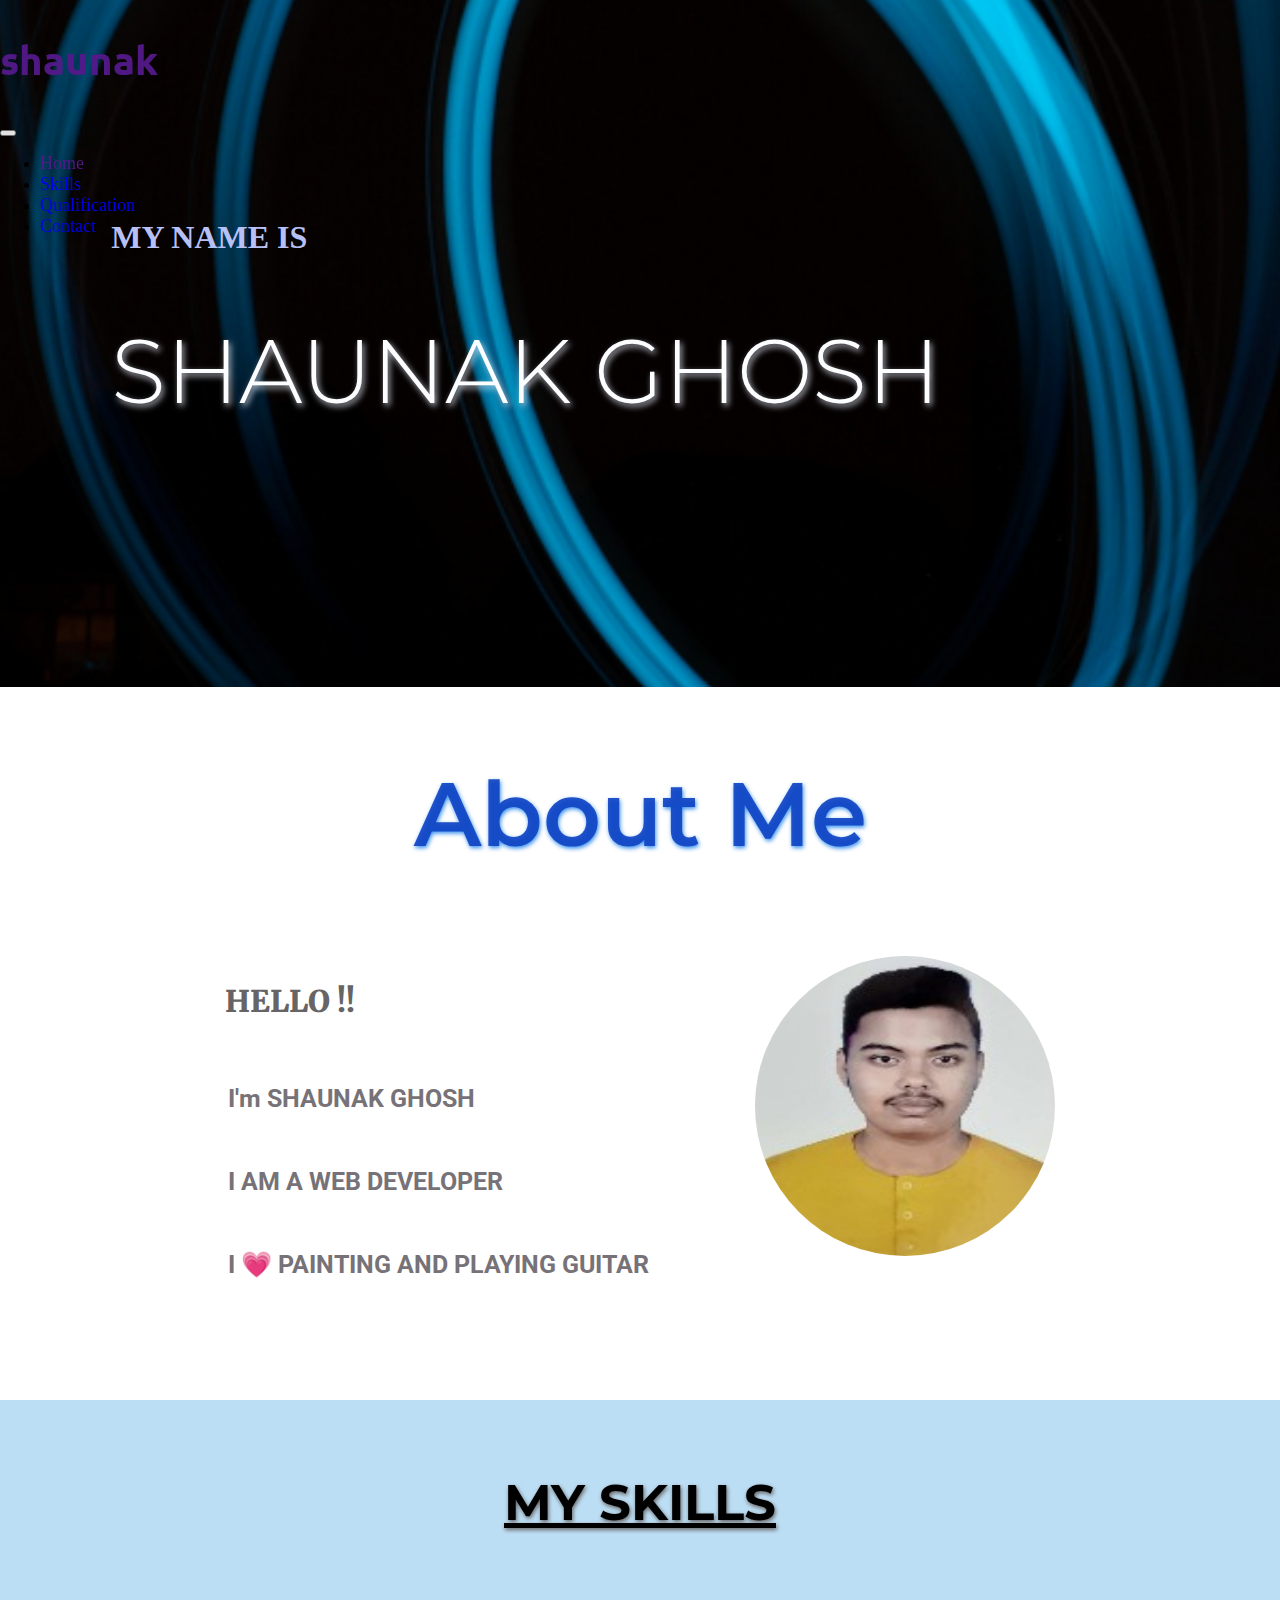
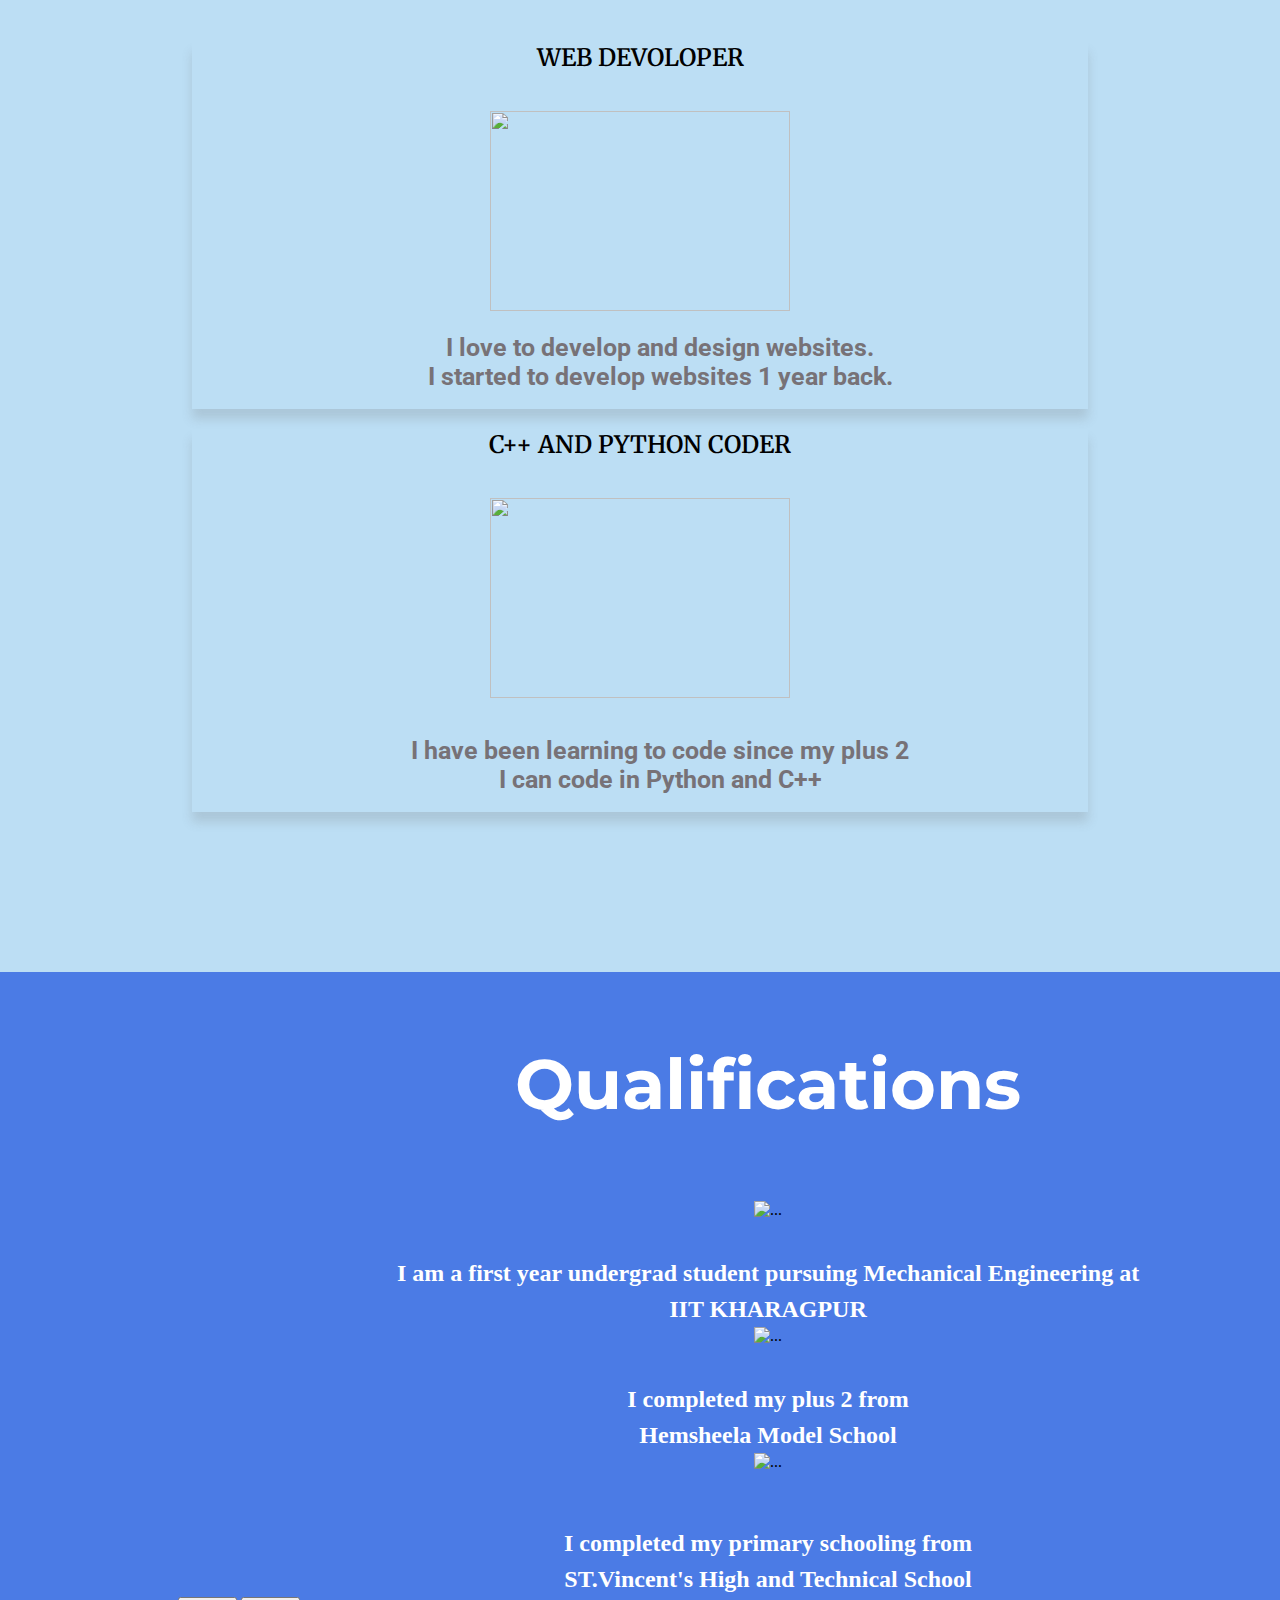
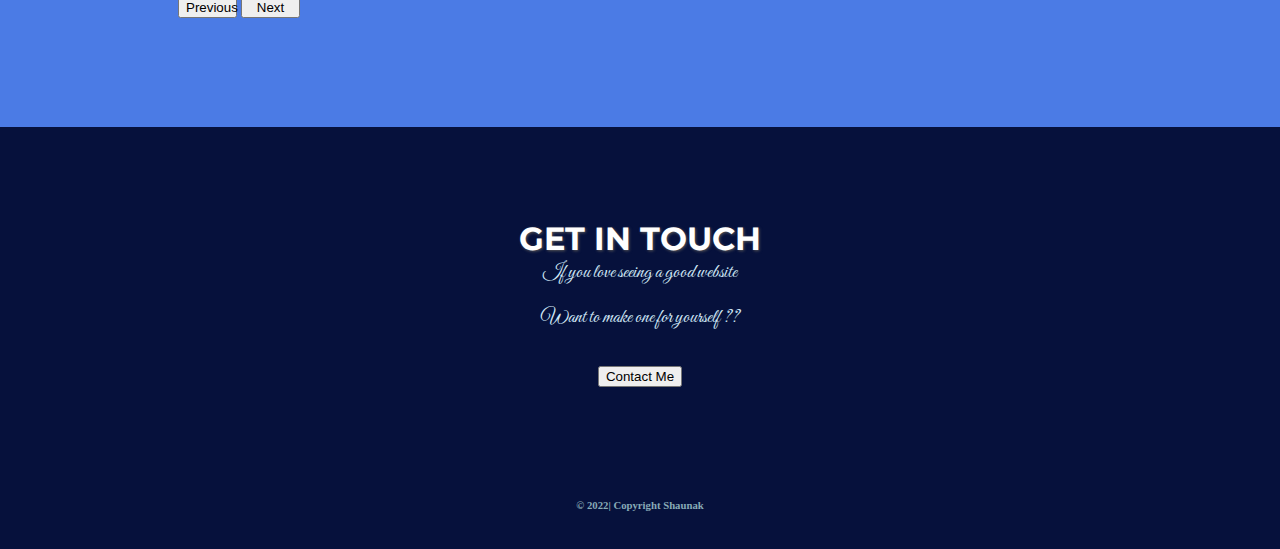
==== index.html @ 2d00a133 "1st commit" ====
<!DOCTYPE html>
<html lang="en">
<head>
    <meta charset="UTF-8">
    <meta http-equiv="X-UA-Compatible" content="IE=edge">
    <meta name="viewport" content="width=device-width, initial-scale=1.0">
    <title>ShAuNaK GhOsH</title>
    <link rel="icon" href="images\favicon.png">
    <link rel="preconnect" href="https://fonts.googleapis.com">
    <link rel="preconnect" href="https://fonts.gstatic.com" crossorigin>
    <link href="https://fonts.googleapis.com/css2?family=Great+Vibes&family=Merriweather&family=Montserrat:wght@900&family=Roboto&family=Sacramento&family=Ubuntu&display=swap" rel="stylesheet">
    <link rel="stylesheet" href="style.css">
    <link href="https://cdn.jsdelivr.net/npm/bootstrap@5.1.3/dist/css/bootstrap.min.css" rel="stylesheet" integrity="sha384-1BmE4kWBq78iYhFldvKuhfTAU6auU8tT94WrHftjDbrCEXSU1oBoqyl2QvZ6jIW3" crossorigin="anonymous">
<script src="https://cdn.jsdelivr.net/npm/bootstrap@5.1.3/dist/js/bootstrap.bundle.min.js" integrity="sha384-ka7Sk0Gln4gmtz2MlQnikT1wXgYsOg+OMhuP+IlRH9sENBO0LRn5q+8nbTov4+1p" crossorigin="anonymous"></script>
<script src="https://kit.fontawesome.com/c8526a2fdd.js" crossorigin="anonymous"></script>
<style>


</style>
</head>
<body>
    <section id="Heading">
        <nav class=" navbar navbar-expand-lg navbar-dark bg-dark" style="position: fixed;">
            <a class="navbar-brand ms-4" href=""><h2 style="font-size: 40px;font-weight: 600;font-family: Ubuntu;">shaunak</h2></a>
             <button class="navbar-toggler" type="button" data-bs-toggle="collapse" data-bs-target="#navbarSupportedContent" aria-controls="navbarSupportedContent" aria-expanded="false" aria-label="Toggle navigation">
            <span class="navbar-toggler-icon"></span>
          </button>
          <div class="collapse navbar-collapse" id="navbarSupportedContent">
            <ul class="navbar-nav ms-auto me-2">
                <li class="nav-item">
                  <a class="nav-link active" style="font-size:large;" aria-current="page" href="">Home</a>
                </li>
                <li class="nav-item">
                    <a class="nav-link" style="font-size:large;" href="#myskills">Skills</a>
                </li>
                <li class="nav-item">
                    <a class="nav-link" style="font-size:large;" href="#qualification">Qualification</a>
                </li>
                <li class="nav-item">
                    <a class="nav-link" style="font-size:large;" href="#contact">Contact</a>
                </li>
                
            </ul>
         </div>
        </nav>
        
    
        
        <br><br><br><br><br><br>
        <div class="div1">
            <b><h1 style="color: rgb(184, 193, 246);" >MY NAME IS</h1></b>
            <b><h1 class=" fontb heading">SHAUNAK GHOSH</h1></b>

            
            
                
            <br><br><br><br>      
        </div>
    </section>

        <div>
            <br><br><br><br>
            <h1 style="font-size:90px;font-weight: 600;color: rgba(18, 69, 196, 0.927);text-shadow: 1px 2px 4px rgba(39, 135, 237, 0.921);" class="center fontb">About Me</h1>
            <br><br><br><br>
            
            <br>
            <table  style="margin:auto;">
              <tr>
                <td><b><h1 class=" fontd" style="font-size:30px;font-weight:900;height: 50px;color: rgb(102, 100, 100);">HELLO !!</h1></b></td>
              </tr>
              <tr>
                <td >
                     <table >
                       <tr style="height: 40px;">
                         <td><h3 class="fontc name p1" >I'm  SHAUNAK GHOSH</h3></td>
                       </tr>
                       <tr style="height: 50px;">
                        <td><h3 class="fontc p1 " >I AM A WEB DEVELOPER</h3></td>
                      </tr>
                       
                       <tr>
                         <td style="height: 50px;"> <h3 class= "fontc p1" >I 💗 PAINTING AND PLAYING GUITAR</h3><br><br><br></td>
                       </tr>
                     </table>
                </td>
                <td><img class="profilepic"src="images\1637772635181.jpg" style="position:relative;"></td>
              </tr>
            </table>
             <br><br>
        </div>   
   
        <section id="myskills">
          <br><br><br><br>
  
          <h1 style="text-decoration: underline solid;font-size: 50px;text-shadow: 1px 2px 4px rgb(102, 99, 99);"class="center fontb">MY SKILLS</h1>
          <div class="container">
            <div style="margin-bottom: 0;" class="row row-col-lg-2 center">
              <div class="col col-lg-6 skhb"> 
                <div class="card skh">
                  <div class="card-header py-3 ">
                    <h2 class="fontd" style="font-weight: 600;" >WEB DEVOLOPER</h2>
                    
                  </div>
  
                  <div class="enter card-body">
                      <br>
                      <img  class="img2 in"src="https://designshack.net/wp-content/uploads/background-templates.jpg"><br><br>
                    <ul class="center list-unstyled mt-3 mb-4">
                      <p class="fontc p1 center">I love to develop and design websites.</p>
                      <p class="fontc p1 center">I started to develop websites 1 year back.</p>
                      <br>
                      
                    </ul>
                    
                  </div>
                </div>
              </div>
              <div class="col pc col-lg-6 skhb">
                <div class="card skh">
                  <div class="card-header py-3">
                    <h2 class="fontd" style="font-weight: 600;">C++ AND PYTHON CODER</h2>
                    
                  </div>
                  <div class="center card-body">
                      <br>
                      <img class="img3 in" src="https://res.infoq.com/news/2021/04/cling-python-interop/en/headerimage/cling-python-interop-1617804632840.jpg">
                      <br><br>
                    <ul class="list-unstyled mt-3 mb-4">
                      <p class="fontc p1 center">I have been learning to code since my plus 2</p>
                      <p class="fontc p1 center"> I can code in Python and C++</p>
                      <br>
                     
                    </ul>
                    
                  </div>
                </div>
              </div>
           </div>

          </div>
          
         
        <br><br><br> 
      </section>
    
        

    
    <section id="qualification">
      <br>
      <h1 class="fontb  center" style="font-size: 70px;color: white;">Qualifications</h1>
      <br><br><br>
      
      <div id="carouselExampleControls" class="carousel slide slide1" data-bs-ride="carousel">
          <div class="carousel-inner">
            <div class="center carousel-item active">
              <img src="https://assets.telegraphindia.com/telegraph/2021/Jul/1625344330_04metiit_4c.jpg" class="q-img" alt="..."><br><br><br>
              
              <h2 class="b center" style="color: white;">I am a first year undergrad student pursuing Mechanical Engineering at </h2>
              <h2 class="b center" style="color: white;">IIT KHARAGPUR</h2>
            </div>
            <div class="center carousel-item">
              <img src="http://www.theindianexpert.com/wp-content/uploads/2019/11/HEM-Sheela-Model-1.jpg" class="q-img" alt="..."><br><br><br>
              <h2 class="b center" style="color: white;">I completed my plus 2 from    </h2>
              <h2 class="b center" style="color: white;"> Hemsheela Model School</h2>
              
            </div>
            <div class="center carousel-item">
              <img src="http://ccbi.org.in/images/schools/svsasn.jpg" class="q-img" alt="..."><br><br><br><br>
              
              <h2 class="b center " style="color: white;">I completed my primary schooling from    </h2>
              <h2 class="b center " style="color: white;">ST.Vincent's High and Technical School </h2>
            </div>
          </div>
          <button style="width:5%;" class="carousel-control-prev" type="button" data-bs-target="#carouselExampleControls" data-bs-slide="prev">
            <span class="carousel-control-prev-icon"  aria-hidden="true"></span>
            <span class="visually-hidden">Previous</span>
          </button>
          <button style="width:5%;" class="carousel-control-next" type="button" data-bs-target="#carouselExampleControls" data-bs-slide="next">
            <span class="carousel-control-next-icon"  aria-hidden="true"></span>
            <span class="visually-hidden">Next</span>
          </button>
      </div>
        
    
      
    
  </section>
  
    
    

   
    
    <section id="contact">
        <div class="center project">
            <h1 style="margin:2px;color: rgb(255, 255, 255);text-shadow: 1px 1px 3px rgb(87, 86, 86);"class="center fontb">GET IN TOUCH</h1>
            <h2 style="margin-top:1px;font-weight: 500;color: rgb(209, 232, 247); "class="center fonta">If you love seeing a good website</h2>
            
            <h2 style="margin-top:20px;font-weight: 500;color: rgb(209, 232, 247);" class="center fonta">Want to make one for yourself ??</h2>
    
        
          <br><br>
          <a href="contactme.html" target="blank"><button type="button" class="center btn btn-outline-light btn-lg">Contact Me</button></a>
          <br>
        </div>
    </section>
    <section id="footer" class="center" >
          <a style="color: rgb(255, 250, 253);" href=""><i class="fa-brands  icons fa-2x  fa-instagram-square"></i></a>
          <a style="color: rgb(254, 254, 255);" href=""><i class="fa-brands  icons fa-2x fa-facebook"></i></a>
          <a style="color: rgb(255, 255, 255);" href=""><i class="fa-brands  icons fa-2x fa-twitter"></i></a>
          
      
          <br> <br>
          <h6 style="color: rgb(134, 170, 182);">© 2022| Copyright Shaunak</h6>

    </section>      
      
          

         
          
        

    
    
    

    
  


    
    


    

    






    
</body>
</html>
---- style.css ----
body{
      margin: 0;
      width: 100%;
}
.center{
    margin:auto;
    text-align: center;
    align-items: center;

}
#Heading{
    background-image: url(project.png);
    width: 100% ;
    height: 100%;
    background-repeat: no-repeat;
    background-position: center;
    background-attachment: fixed;
   


   
}
#myskills{
    background-color: rgb(188, 222, 244);
     margin-bottom: 0;
}
#qualification{
   margin-top: 0;
    padding: 4% 10% 7% 10%;
    background-color: #4B7BE5;
    width: 100%;
}
#contact{
    background-color: #06113C;
}

#footer{
    background-color: #06113C;
    padding: 1% 4%;
}
.div1{
    padding: 7% 4% 10% 4%;
    margin-left: 60px;
}
.project{
    padding: 7% 4% 3% 4%;
}
.container{
    padding: 7% 15% 7% 15%;
    
}

.navbar{
    z-index: 2;
     opacity: 0.95;
     width: 100%;
    
}
.navbar-brand{
    margin-right: 0;
}



.img2,.img3{
    height:200px;
    width:300px;
}


.heading{
   
    font-size: 90px;
    font-weight: 300;
    color: rgb(252, 253, 255);
    text-shadow:2px 3px 6px rgba(223, 228, 240, 0.82) ;
 
}
.profilepic{
    width: 300px;
    height:300px;
    border-radius: 100%;
    bottom:100px;

}
.p1{
    color: #777277;
}
.fonta{
    font-family: Great Vibes ;
    color: rgb(9, 18, 98);
    font-size: 20px;
}
.fontb{
    font-family: Montserrat;
}

.fontc{
    font-family: Roboto;
    font-size: 25px;
    font-weight: bold;
}
.fontd{
    font-family:Merriweather;
    
}
.fonte{
    font-family: Sacramento;
}
.slide1{
    padding: 20px 50px;
}
.q-img{
    width: 500px;
    height: 400px;
}
.in{
    display: inline-block;
}

.b{
    line-height:1.5;
}
a{
    text-decoration: none;
}
.icon{
    
    color: white;
}
.skhb{
    border-color: #565456;
    
}
.skhb:hover{
    border-color: rgb(47, 124, 248);
}
.skh{box-shadow: 0px 10px 10px rgba(107, 106, 106, 0.2);

}
.skh:hover{
    transition: all 0.2s ease-out;
    box-shadow: 2px 30px 20px rgba(38, 38, 38, 0.483);
      top: -8px;
      z-index: 1;
      border-color: #167dfa
}
.skh:hover .card-header{
    background-color: #167dfa;
    color: white;
}
.icons{
    padding:5px;
    
}
.icons:hover{
    
    text-shadow: 0.5px 1px 2px rgba(172, 170, 170, 0.763);
}
.name{
    width:520px;
}
@media only screen and (max-width:855px)
{
    .profilepic{
        width:250px;
        height: 250px;bottom:70px;
        
    }

   
    
}
@media only screen and (max-width:750px)
{
    .heading{
       font-size: 110px;
    }
    .name{
        width:400px;
     }
     .profilepic{
         width:220px;
         height: 220px;bottom:70px;
         
     }
     

    
}
@media only screen and (max-width:580px)
{
    .heading{
       font-size: 80px;
    }
    .name{
        width:300px;
    } 
    .profilepic{
        width:150px;
        height: 150px;
        bottom:60px;

    }
   


}
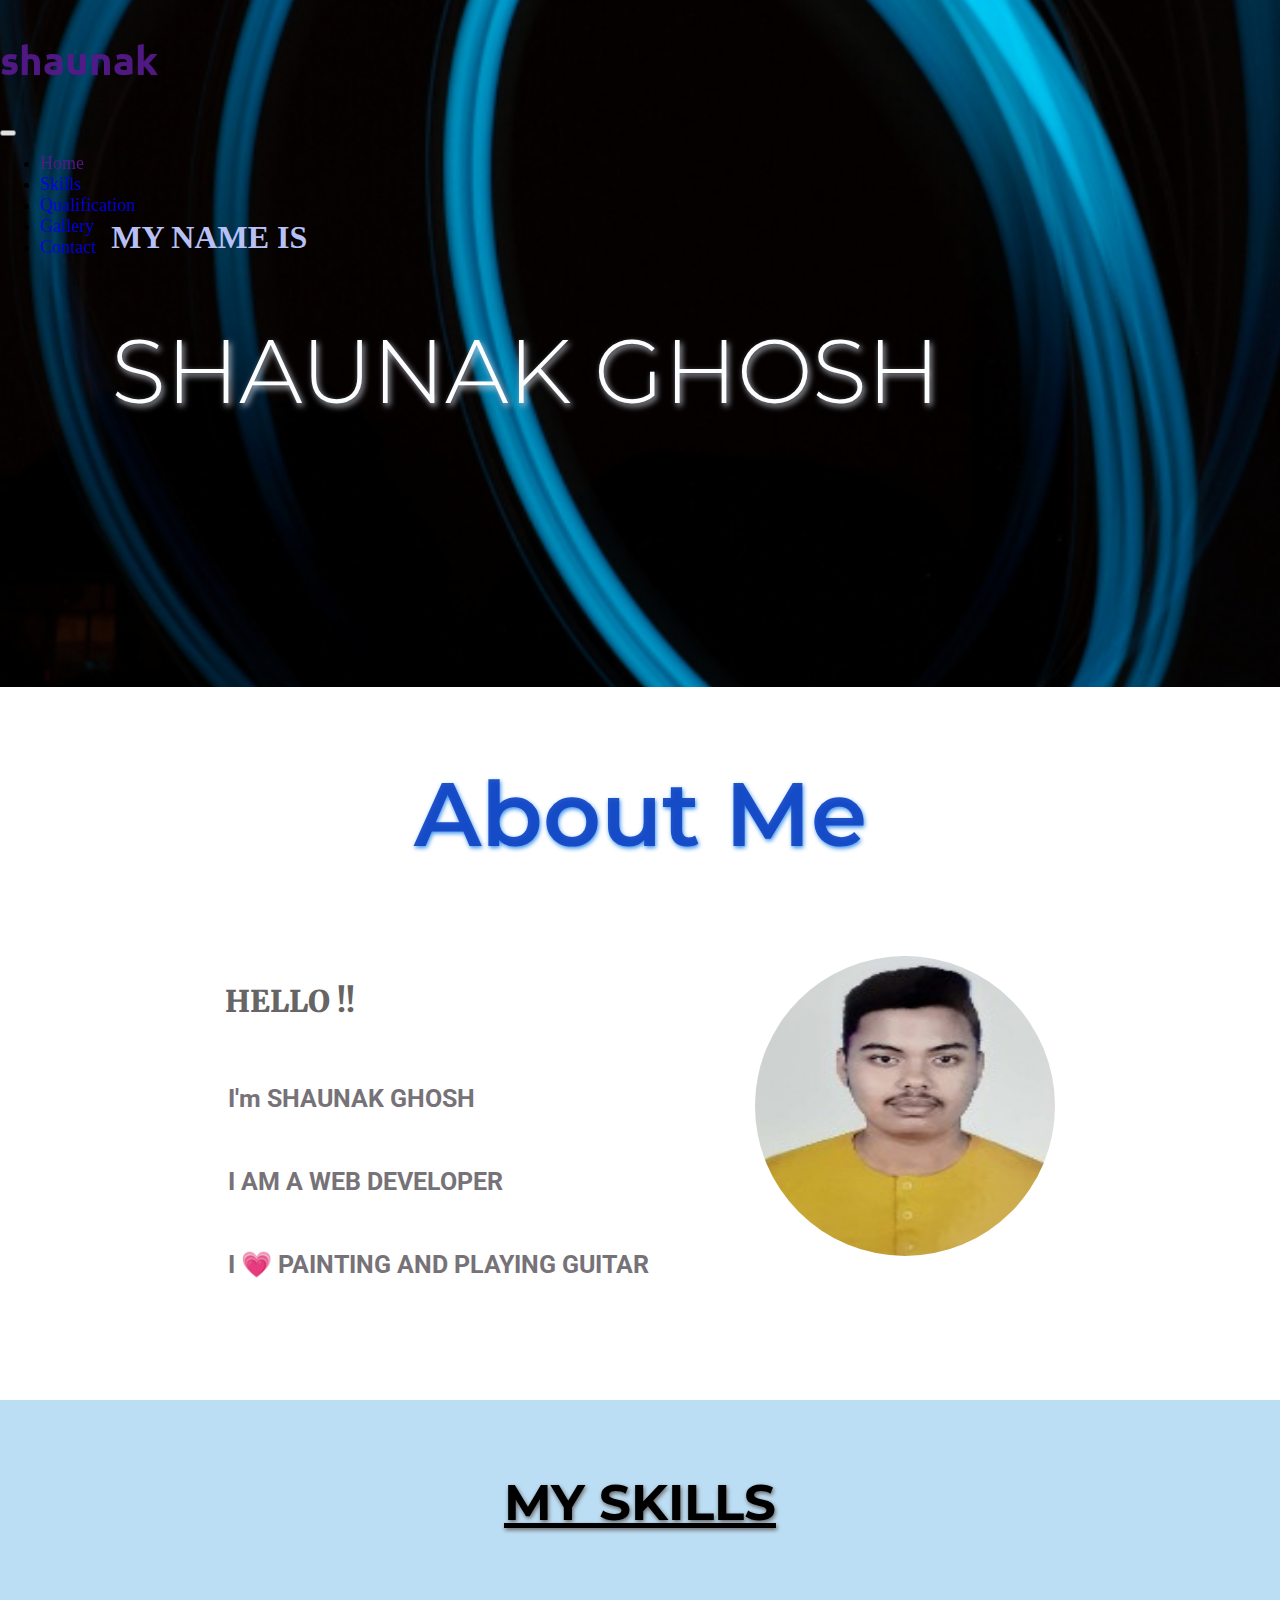
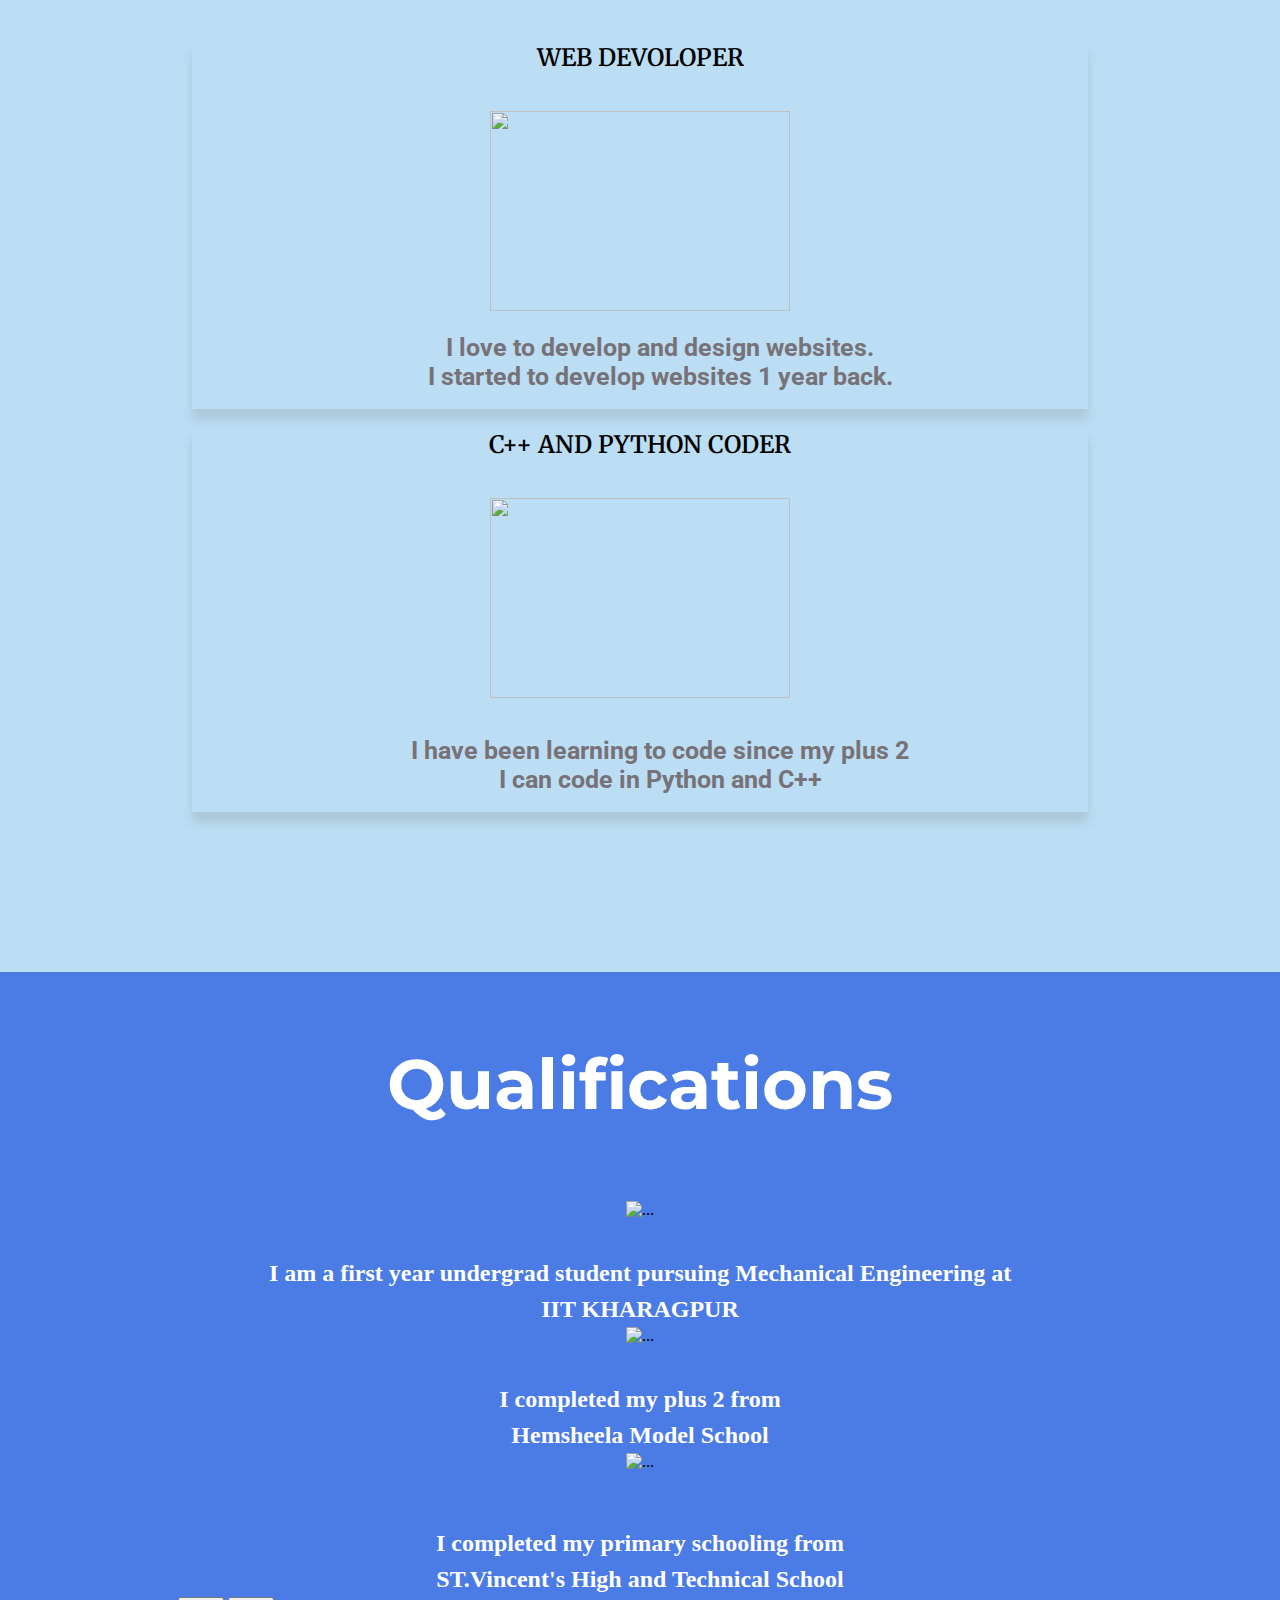
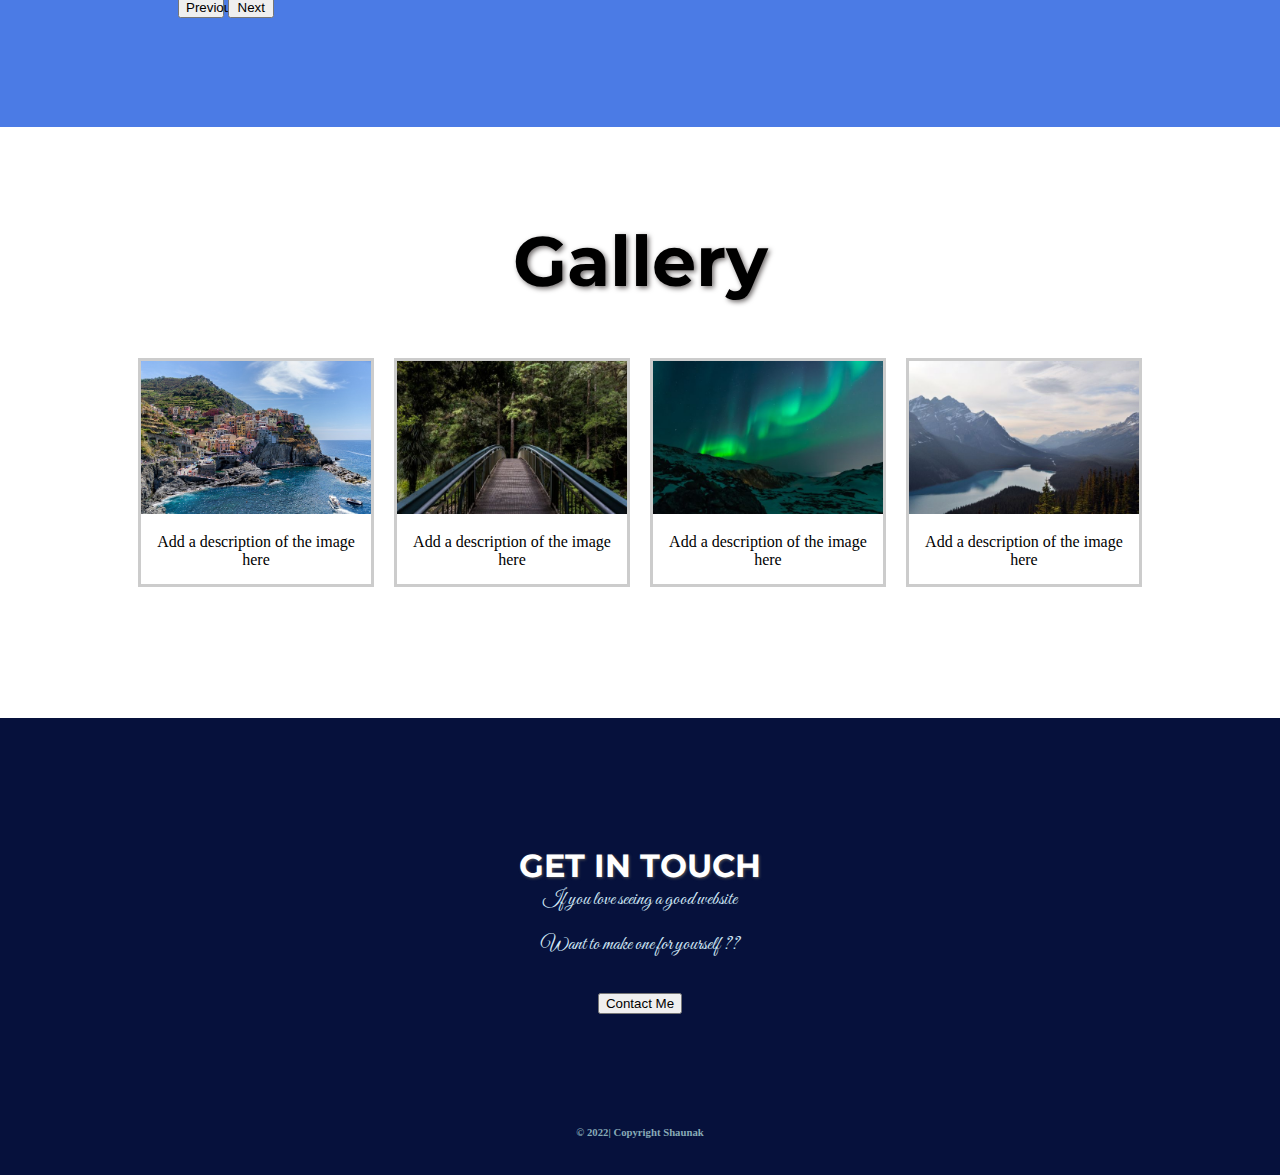
==== commit b54ca9f0: "2nd commit" ====
--- a/index.html
+++ b/index.html
@@ -36,6 +36,9 @@
                 <li class="nav-item">
                     <a class="nav-link" style="font-size:large;" href="#qualification">Qualification</a>
                 </li>
+                <li class="nav-item">
+                  <a class="nav-link" style="font-size:large;" href="#gallery">Gallery</a>
+              </li>
                 <li class="nav-item">
                     <a class="nav-link" style="font-size:large;" href="#contact">Contact</a>
                 </li>
@@ -188,12 +191,57 @@
   </section>
   
     
-    
+    <section id="gallery">
+      <br><br>
+      <h1 class="fontb center" style="font-size:70px;text-shadow:2px 2px 5px rgb(113, 109, 109)">Gallery</h1>
+
+     <br><br><br>
+      
+      <div class="responsive">
+        <div class="gallery">
+          <a target="_blank" href="images\img_5terre.jpg">
+            <img src="images\img_5terre.jpg" alt="Cinque Terre" width="800" height="600">
+          </a>
+          <div class="desc">Add a description of the image here</div>
+        </div>
+      </div>
+      
+      
+      <div class="responsive">
+        <div class="gallery">
+          <a target="_blank" href="images/img_forest.jpg">
+            <img src="images/img_forest.jpg" alt="Forest" width="800" height="600">
+          </a>
+          <div class="desc">Add a description of the image here</div>
+        </div>
+      </div>
+      
+      <div class="responsive">
+        <div class="gallery">
+          <a target="_blank" href="images/img_lights.jpg">
+            <img src="images/img_lights.jpg" alt="Northern Lights" width="800" height="600">
+          </a>
+          <div class="desc">Add a description of the image here</div>
+        </div>
+      </div>
+      
+      <div class="responsive">
+        <div class="gallery">
+          <a target="_blank" href="images/img_mountains.jpg">
+            <img src="images/img_mountains.jpg" alt="Mountains" width="800" height="600">
+          </a>
+          <div class="desc">Add a description of the image here</div>
+        </div>
+      </div>
+      <br><br><br><br><br><br><br><br><br>
+      <div class="clearfix"></div>
+    </section>
 
    
     
     <section id="contact">
         <div class="center project">
+          <br><br>
             <h1 style="margin:2px;color: rgb(255, 255, 255);text-shadow: 1px 1px 3px rgb(87, 86, 86);"class="center fontb">GET IN TOUCH</h1>
             <h2 style="margin-top:1px;font-weight: 500;color: rgb(209, 232, 247); "class="center fonta">If you love seeing a good website</h2>
             
--- a/style.css
+++ b/style.css
@@ -30,6 +30,10 @@
     background-color: #4B7BE5;
     width: 100%;
 }
+#gallery{
+    padding: 4% 10% 10% 10%;
+    margin:3px 0px;
+}
 #contact{
     background-color: #06113C;
 }
@@ -167,17 +171,18 @@
         height: 250px;bottom:70px;
         
     }
-
-   
-    
-}
+}
+
 @media only screen and (max-width:750px)
 {
     .heading{
-       font-size: 110px;
+       font-size: 100px;
     }
     .name{
         width:400px;
+     }
+     .div1{
+         margin-left: 40px;
      }
      .profilepic{
          width:220px;
@@ -196,6 +201,9 @@
     .name{
         width:300px;
     } 
+    .div1{
+        margin-left: 20px;
+    }
     .profilepic{
         width:150px;
         height: 150px;
@@ -206,7 +214,57 @@
 
 
 }
-
+div.gallery {
+    border: 3px solid #ccc;
+  }
+  
+div.gallery:hover {
+    border: 3px solid rgb(28, 128, 235);
+    transition: all 0.3s ease-out;
+    box-shadow: 2px 20px 20px rgba(45, 114, 175, 0.781);
+      top: -8px;
+      z-index: 1;
+  }
+  
+div.gallery img {
+    width: 100%;
+    height: auto;
+  }
+  
+div.desc {
+    padding: 15px;
+    text-align: center;
+  }
+  
+  * {
+    box-sizing: border-box;
+  }
+  
+  .responsive {
+    padding: 0 10px;
+    float: left;
+    width: 24.99999%;
+  }
+  .clearfix{
+    content: "";
+    display: table;
+    clear: both;
+  }
+  
+  @media only screen and (max-width: 700px) {
+    .responsive {
+      width: 49.99999%;
+      margin: 6px 0;
+    }
+  }
+  
+  @media only screen and (max-width: 500px) {
+    .responsive {
+      width: 100%;
+    }
+  }
+  
+  
 
 
 
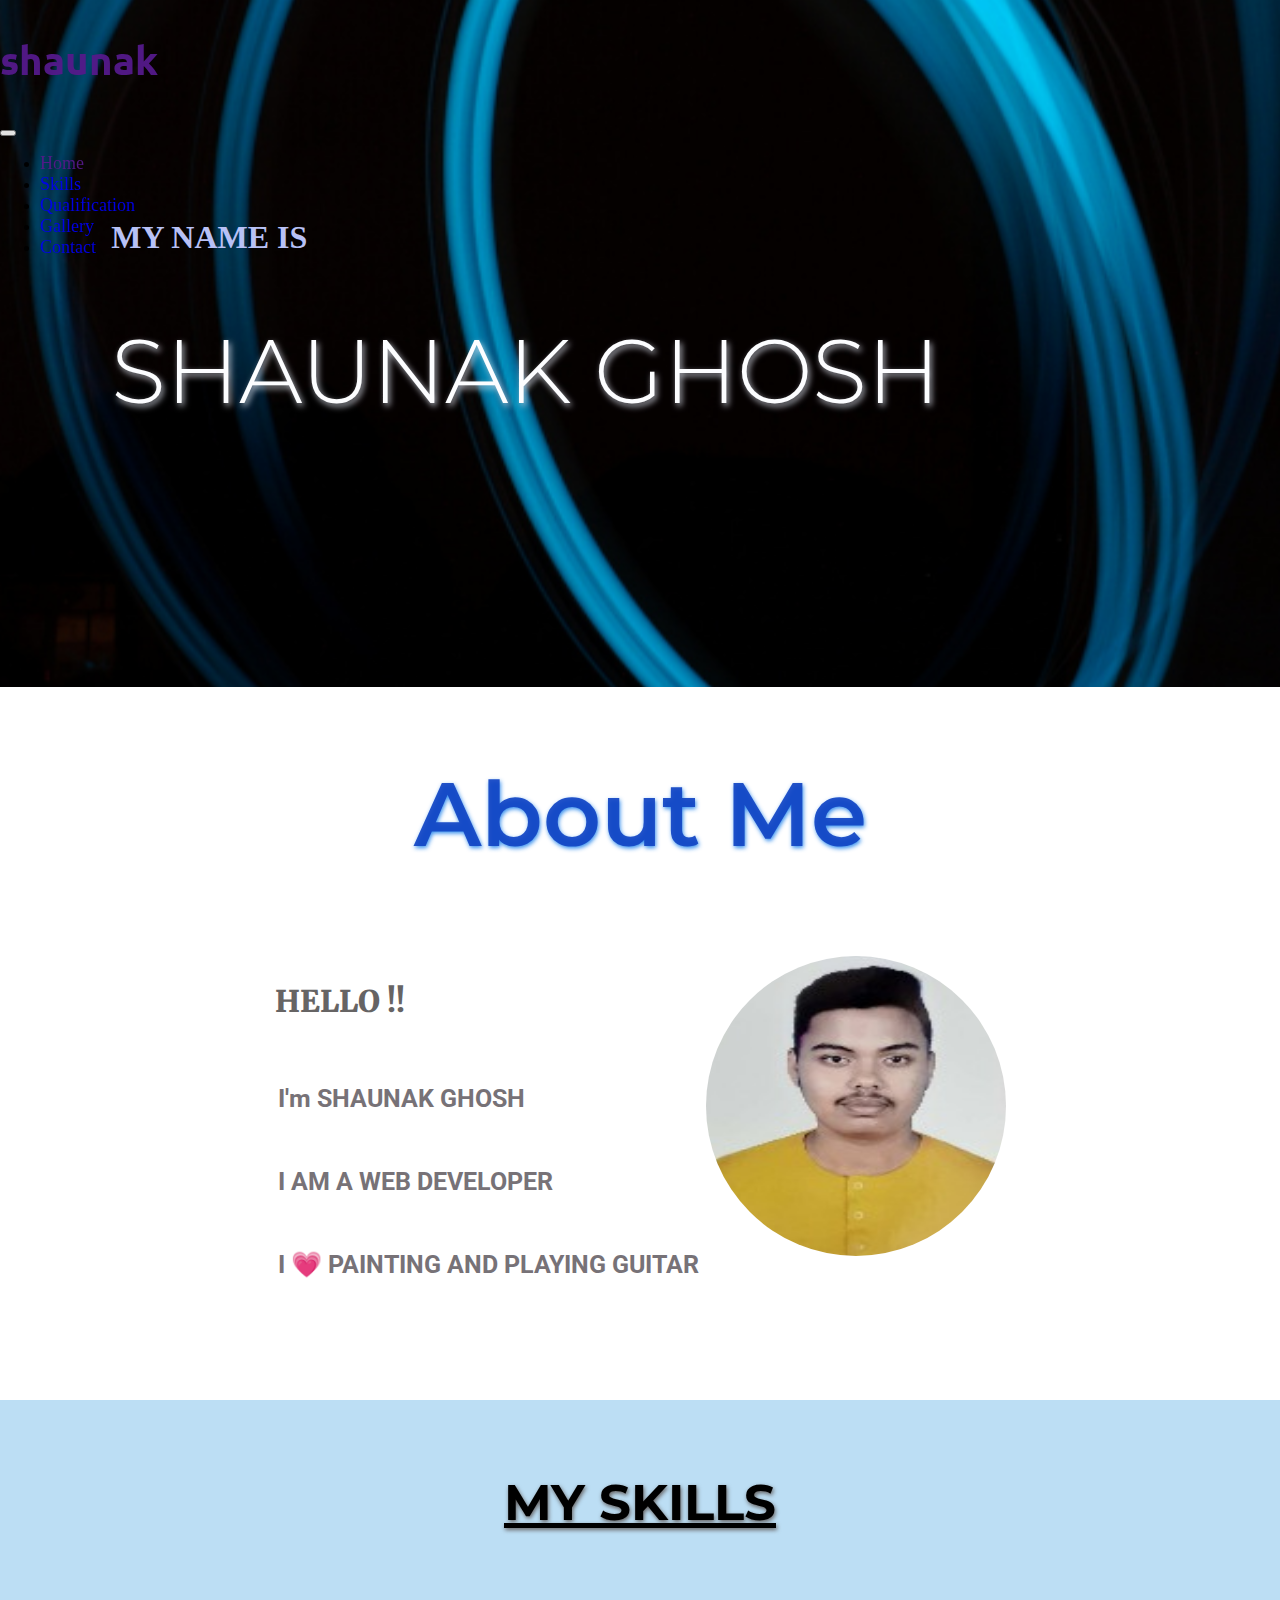
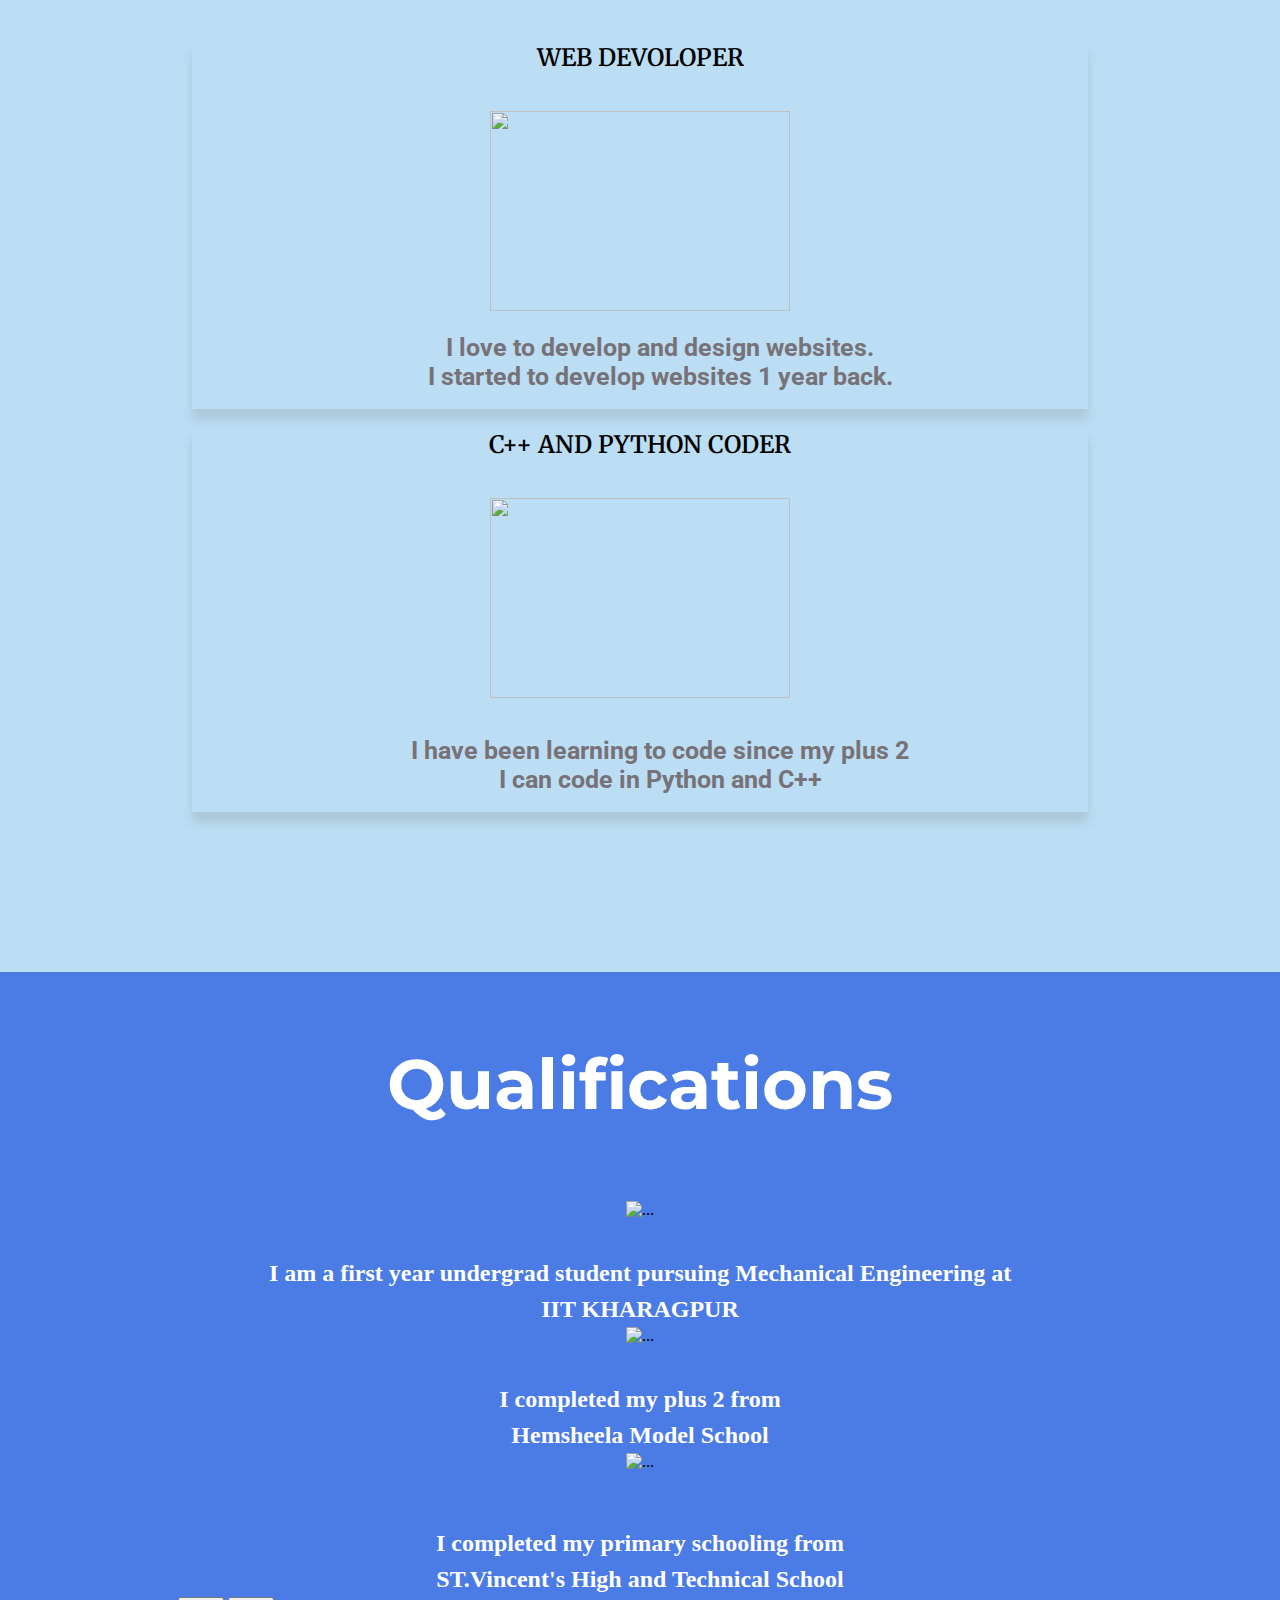
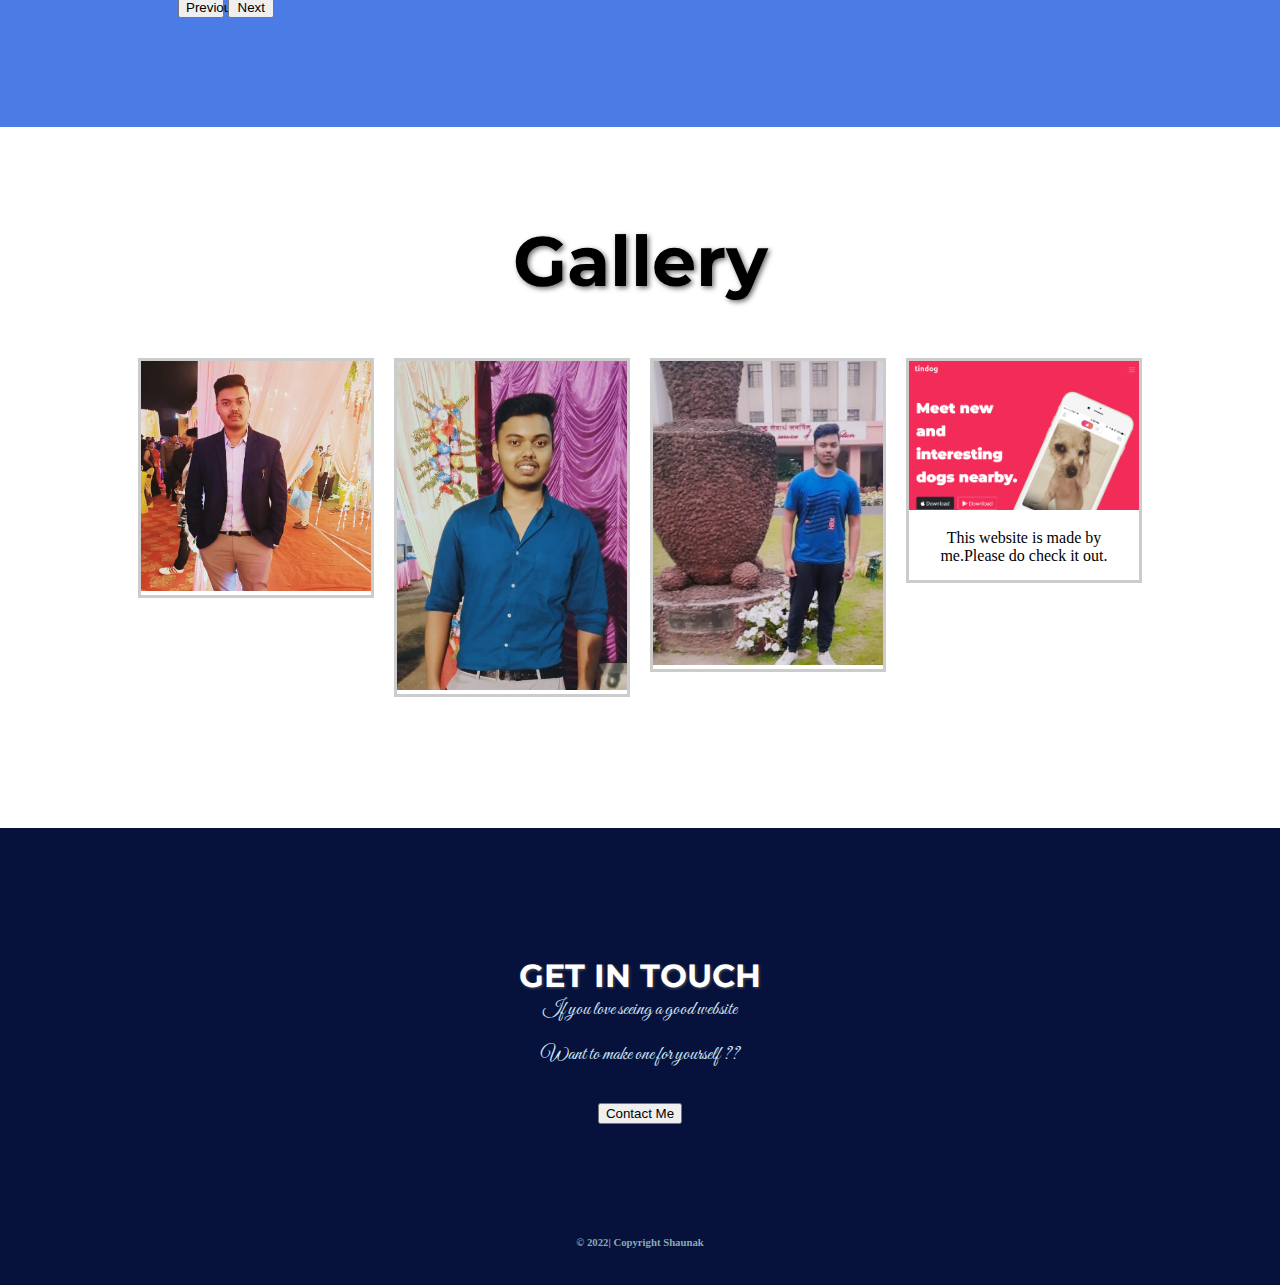
==== commit e715db66: "gallery" ====
--- a/index.html
+++ b/index.html
@@ -13,10 +13,8 @@
     <link href="https://cdn.jsdelivr.net/npm/bootstrap@5.1.3/dist/css/bootstrap.min.css" rel="stylesheet" integrity="sha384-1BmE4kWBq78iYhFldvKuhfTAU6auU8tT94WrHftjDbrCEXSU1oBoqyl2QvZ6jIW3" crossorigin="anonymous">
 <script src="https://cdn.jsdelivr.net/npm/bootstrap@5.1.3/dist/js/bootstrap.bundle.min.js" integrity="sha384-ka7Sk0Gln4gmtz2MlQnikT1wXgYsOg+OMhuP+IlRH9sENBO0LRn5q+8nbTov4+1p" crossorigin="anonymous"></script>
 <script src="https://kit.fontawesome.com/c8526a2fdd.js" crossorigin="anonymous"></script>
-<style>
-
-
-</style>
+<script type="text/javascript" src="code.js"></script>
+    
 </head>
 <body>
     <section id="Heading">
@@ -28,19 +26,19 @@
           <div class="collapse navbar-collapse" id="navbarSupportedContent">
             <ul class="navbar-nav ms-auto me-2">
                 <li class="nav-item">
-                  <a class="nav-link active" style="font-size:large;" aria-current="page" href="">Home</a>
-                </li>
-                <li class="nav-item">
-                    <a class="nav-link" style="font-size:large;" href="#myskills">Skills</a>
-                </li>
-                <li class="nav-item">
-                    <a class="nav-link" style="font-size:large;" href="#qualification">Qualification</a>
-                </li>
-                <li class="nav-item">
-                  <a class="nav-link" style="font-size:large;" href="#gallery">Gallery</a>
+                  <a class="nav-link active js-scroll-trigger" style="font-size:large;" aria-current="page" href="" >Home</a>
+                </li>
+                <li class="nav-item">
+                    <a class="nav-link js-scroll-trigger" style="font-size:large;" href="#myskills" >Skills</a>
+                </li>
+                <li class="nav-item">
+                    <a class="nav-link js-scroll-trigger" style="font-size:large;" href="#qualification" >Qualification</a>
+                </li>
+                <li class="nav-item">
+                  <a class="nav-link js-scroll-trigger" style="font-size:large;" href="#gallery" >Gallery</a>
               </li>
                 <li class="nav-item">
-                    <a class="nav-link" style="font-size:large;" href="#contact">Contact</a>
+                    <a class="nav-link js-scroll-trigger" style="font-size:large;" href="#contact" >Contact</a>
                 </li>
                 
             </ul>
@@ -63,13 +61,13 @@
 
         <div>
             <br><br><br><br>
-            <h1 style="font-size:90px;font-weight: 600;color: rgba(18, 69, 196, 0.927);text-shadow: 1px 2px 4px rgba(39, 135, 237, 0.921);" class="center fontb">About Me</h1>
+            <h1 style="font-weight: 600;color: rgba(18, 69, 196, 0.927);text-shadow: 1px 2px 4px rgba(39, 135, 237, 0.921);" class="center about fontb">About Me</h1>
             <br><br><br><br>
             
             <br>
             <table  style="margin:auto;">
               <tr>
-                <td><b><h1 class=" fontd" style="font-size:30px;font-weight:900;height: 50px;color: rgb(102, 100, 100);">HELLO !!</h1></b></td>
+                <td><b><h1 class="hello fontd" style="font-weight:900;height: 50px;color: rgb(102, 100, 100);">HELLO !!</h1></b></td>
               </tr>
               <tr>
                 <td >
@@ -78,11 +76,11 @@
                          <td><h3 class="fontc name p1" >I'm  SHAUNAK GHOSH</h3></td>
                        </tr>
                        <tr style="height: 50px;">
-                        <td><h3 class="fontc p1 " >I AM A WEB DEVELOPER</h3></td>
+                        <td><h3 class="fontc p1 name " >I AM A WEB DEVELOPER</h3></td>
                       </tr>
                        
                        <tr>
-                         <td style="height: 50px;"> <h3 class= "fontc p1" >I 💗 PAINTING AND PLAYING GUITAR</h3><br><br><br></td>
+                         <td style="height: 50px;"> <h3 class= "fontc p1 name" >I 💗 PAINTING AND PLAYING GUITAR</h3><br><br><br></td>
                        </tr>
                      </table>
                 </td>
@@ -95,7 +93,7 @@
         <section id="myskills">
           <br><br><br><br>
   
-          <h1 style="text-decoration: underline solid;font-size: 50px;text-shadow: 1px 2px 4px rgb(102, 99, 99);"class="center fontb">MY SKILLS</h1>
+          <h1 style="text-decoration: underline solid;text-shadow: 1px 2px 4px rgb(102, 99, 99);"class="center skills fontb">MY SKILLS</h1>
           <div class="container">
             <div style="margin-bottom: 0;" class="row row-col-lg-2 center">
               <div class="col col-lg-6 skhb"> 
@@ -151,7 +149,7 @@
     
     <section id="qualification">
       <br>
-      <h1 class="fontb  center" style="font-size: 70px;color: white;">Qualifications</h1>
+      <h1 class="fontb quali center" style="color: white;">Qualifications</h1>
       <br><br><br>
       
       <div id="carouselExampleControls" class="carousel slide slide1" data-bs-ride="carousel">
@@ -199,38 +197,38 @@
       
       <div class="responsive">
         <div class="gallery">
-          <a target="_blank" href="images\img_5terre.jpg">
-            <img src="images\img_5terre.jpg" alt="Cinque Terre" width="800" height="600">
-          </a>
-          <div class="desc">Add a description of the image here</div>
-        </div>
-      </div>
-      
-      
-      <div class="responsive">
-        <div class="gallery">
-          <a target="_blank" href="images/img_forest.jpg">
-            <img src="images/img_forest.jpg" alt="Forest" width="800" height="600">
-          </a>
-          <div class="desc">Add a description of the image here</div>
-        </div>
-      </div>
-      
-      <div class="responsive">
-        <div class="gallery">
-          <a target="_blank" href="images/img_lights.jpg">
-            <img src="images/img_lights.jpg" alt="Northern Lights" width="800" height="600">
-          </a>
-          <div class="desc">Add a description of the image here</div>
-        </div>
-      </div>
-      
-      <div class="responsive">
-        <div class="gallery">
-          <a target="_blank" href="images/img_mountains.jpg">
-            <img src="images/img_mountains.jpg" alt="Mountains" width="800" height="600">
-          </a>
-          <div class="desc">Add a description of the image here</div>
+          <a target="_blank" href="images\IMG_20211209_011642_062.jpg">
+            <img src="images\IMG_20211209_011642_062.jpg" alt="Cinque Terre" width="600" height="400">
+          </a>
+         
+        </div>
+      </div>
+      
+      
+      <div class="responsive">
+        <div class="gallery">
+          <a target="_blank" href="images\WhatsApp Image 2022-04-22 at 10.57.26 PM.jpeg">
+            <img src="images\WhatsApp Image 2022-04-22 at 10.57.26 PM.jpeg" alt="Forest" width="600" height="400">
+          </a>
+          
+        </div>
+      </div>
+      
+      <div class="responsive">
+        <div class="gallery">
+          <a target="_blank" href="images\WhatsApp Image 2022-06-09 at 7.48.20 PM.jpeg">
+            <img src="images\WhatsApp Image 2022-06-09 at 7.48.20 PM.jpeg" alt="Northern Lights" width="600" height="400">
+          </a>
+         
+        </div>
+      </div>
+      
+      <div class="responsive">
+        <div class="gallery">
+          <a target="_blank" href="https://shaunak-09.github.io/tindog/">
+            <img src="images\Screenshot 2022-06-09 201819.png" alt="Mountains" width=auto height=auto>
+          </a>
+          <div class="desc">This website is made by me.Please do check it out.</div>
         </div>
       </div>
       <br><br><br><br><br><br><br><br><br>
@@ -263,34 +261,19 @@
           <h6 style="color: rgb(134, 170, 182);">© 2022| Copyright Shaunak</h6>
 
     </section>      
-      
-          
-
-         
-          
-        
-
-    
-    
-    
-
-    
-  
-
-
-    
-    
-
-
-    
-
-    
-
-
-
-
-
-
-    
+    
+    
+     
+
+    
+       
+          
+
+         
+          
 </body>
+
+
+
+
 </html>--- a/style.css
+++ b/style.css
@@ -116,7 +116,7 @@
 }
 .q-img{
     width: 500px;
-    height: 400px;
+    height: auto;
 }
 .in{
     display: inline-block;
@@ -161,16 +161,67 @@
     
     text-shadow: 0.5px 1px 2px rgba(172, 170, 170, 0.763);
 }
-.name{
-    width:520px;
-}
-@media only screen and (max-width:855px)
+
+.about{
+    font-size: 90px;;
+}
+.quali{
+    font-size: 70px;
+}
+.skills{
+    font-size: 50px;
+   }
+   div.gallery {
+    border: 3px solid #ccc;
+  }
+  
+div.gallery:hover {
+    border: 3px solid rgb(28, 128, 235);
+    transition: all 0.3s ease-out;
+    box-shadow: 2px 5px 10px rgba(45, 114, 175, 0.781);
+      top: -8px;
+      z-index: 1;
+  }
+  
+div.gallery img {
+    width: 100%;
+    height: auto;
+  }
+  
+div.desc {
+    padding: 15px;
+    text-align: center;
+  }
+  
+  * {
+    box-sizing: border-box;
+  }
+  
+  .responsive {
+    padding: 0 10px;
+    float: left;
+    width: 24.99999%;
+  }
+  .clearfix{
+    content: "";
+    display: table;
+    clear: both;
+  }
+  .hello{
+      font-size: 30px;
+  }
+@media only screen and (max-width:860px)
 {
     .profilepic{
         width:250px;
         height: 250px;bottom:70px;
         
     }
+    .responsive {
+        width: 49.99999%;
+        margin: 6px 0;
+    }
+
 }
 
 @media only screen and (max-width:750px)
@@ -178,19 +229,28 @@
     .heading{
        font-size: 100px;
     }
-    .name{
-        width:400px;
-     }
+    
      .div1{
          margin-left: 40px;
      }
      .profilepic{
-         width:220px;
-         height: 220px;bottom:70px;
+         width:200px;
+         height: 200px;bottom:70px;
          
      }
-     
-
+     .about{
+        font-size: 70px;;
+    }
+    .quali{
+        font-size: 50px;
+    }
+    .skills{
+        font-size: 40px;
+    }
+    .responsive {
+        width: 49.99999%;
+        margin: 6px 0;
+    }
     
 }
 @media only screen and (max-width:580px)
@@ -198,9 +258,9 @@
     .heading{
        font-size: 80px;
     }
-    .name{
-        width:300px;
-    } 
+   .name{
+       font-size: medium;
+   }
     .div1{
         margin-left: 20px;
     }
@@ -210,59 +270,43 @@
         bottom:60px;
 
     }
-   
-
-
-}
-div.gallery {
-    border: 3px solid #ccc;
-  }
-  
-div.gallery:hover {
-    border: 3px solid rgb(28, 128, 235);
-    transition: all 0.3s ease-out;
-    box-shadow: 2px 20px 20px rgba(45, 114, 175, 0.781);
-      top: -8px;
-      z-index: 1;
-  }
-  
-div.gallery img {
+    .about{
+        font-size: 60px;;
+    }
+    .quali{
+        font-size: 40px;
+    }
+   .skills{
+    font-size: 30px;
+   }
+   .responsive {
     width: 100%;
-    height: auto;
-  }
-  
-div.desc {
-    padding: 15px;
-    text-align: center;
-  }
-  
-  * {
-    box-sizing: border-box;
-  }
-  
-  .responsive {
-    padding: 0 10px;
-    float: left;
-    width: 24.99999%;
-  }
-  .clearfix{
-    content: "";
-    display: table;
-    clear: both;
-  }
-  
-  @media only screen and (max-width: 700px) {
-    .responsive {
-      width: 49.99999%;
-      margin: 6px 0;
-    }
-  }
-  
-  @media only screen and (max-width: 500px) {
-    .responsive {
-      width: 100%;
-    }
-  }
+  }
+  .hello{
+      font-size: 25px;
+  }
+
+
+}
+@media only screen and (max-width:450px)
+{
+    .name{
+      font-size:medium;   
+    }
+    .profilepic{
+        width:150px;
+        height: 150px;
+        bottom:60px;
+
+    }
+    .heading{
+        font-size: 50px;
+    }
+    .hello{
+        font-size: 15px;
+    }
+}
+
   
   
 
